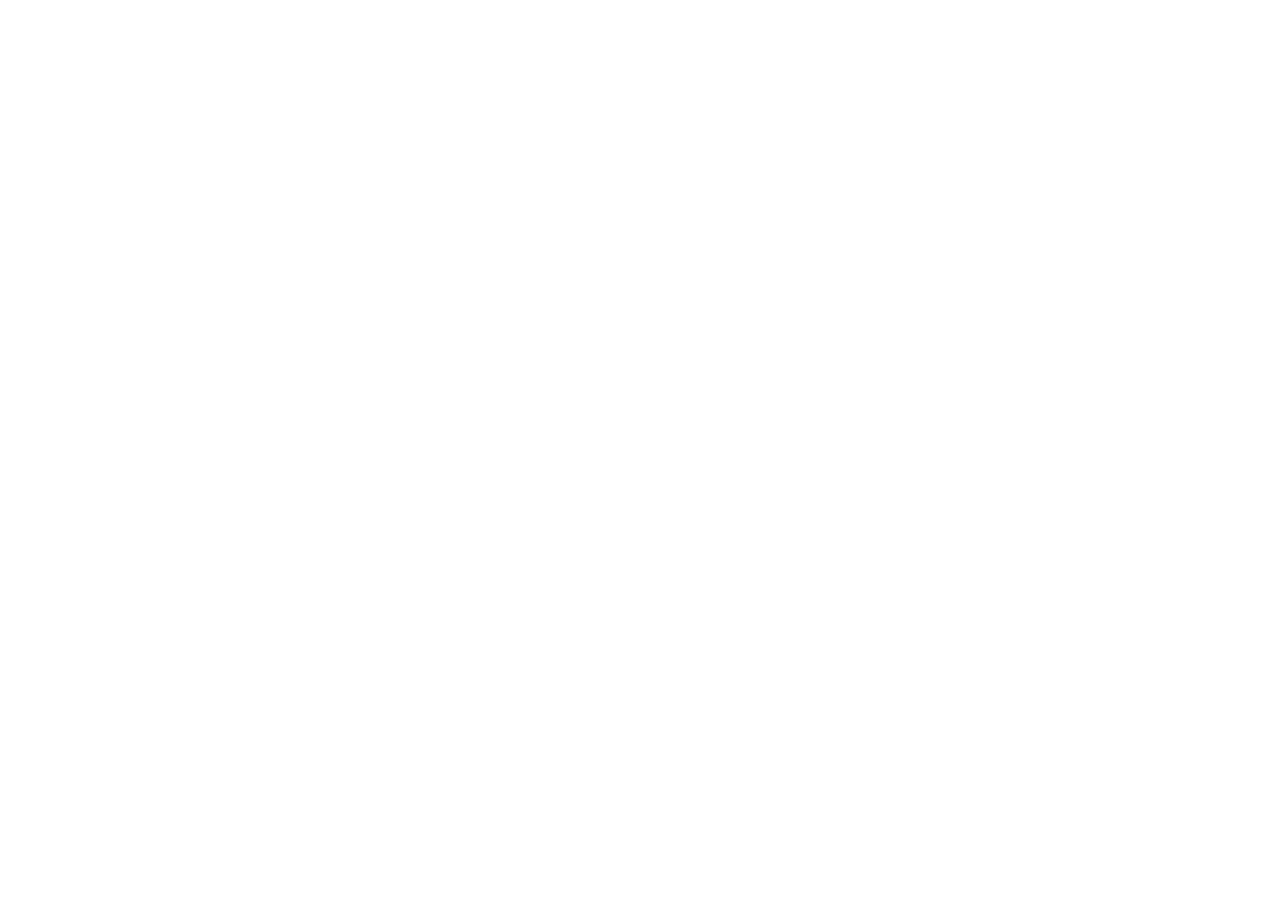
==== 2.html @ ab25a798 "lesson-2" ====
<!DOCTYPE html>
<html lang="en">

<head>
    <meta charset="UTF-8">
    <meta http-equiv="X-UA-Compatible" content="IE=edge">
    <meta name="viewport" content="width=device-width, initial-scale=1.0">
    <title>Document</title>
</head>

<body>
    <script>
        var a = 2;
        var x = 1 + (a *= 2); // Будет 5, т.к. a *= 2 это a = a * 2
        alert(x);
    </script>
</body>

</html>
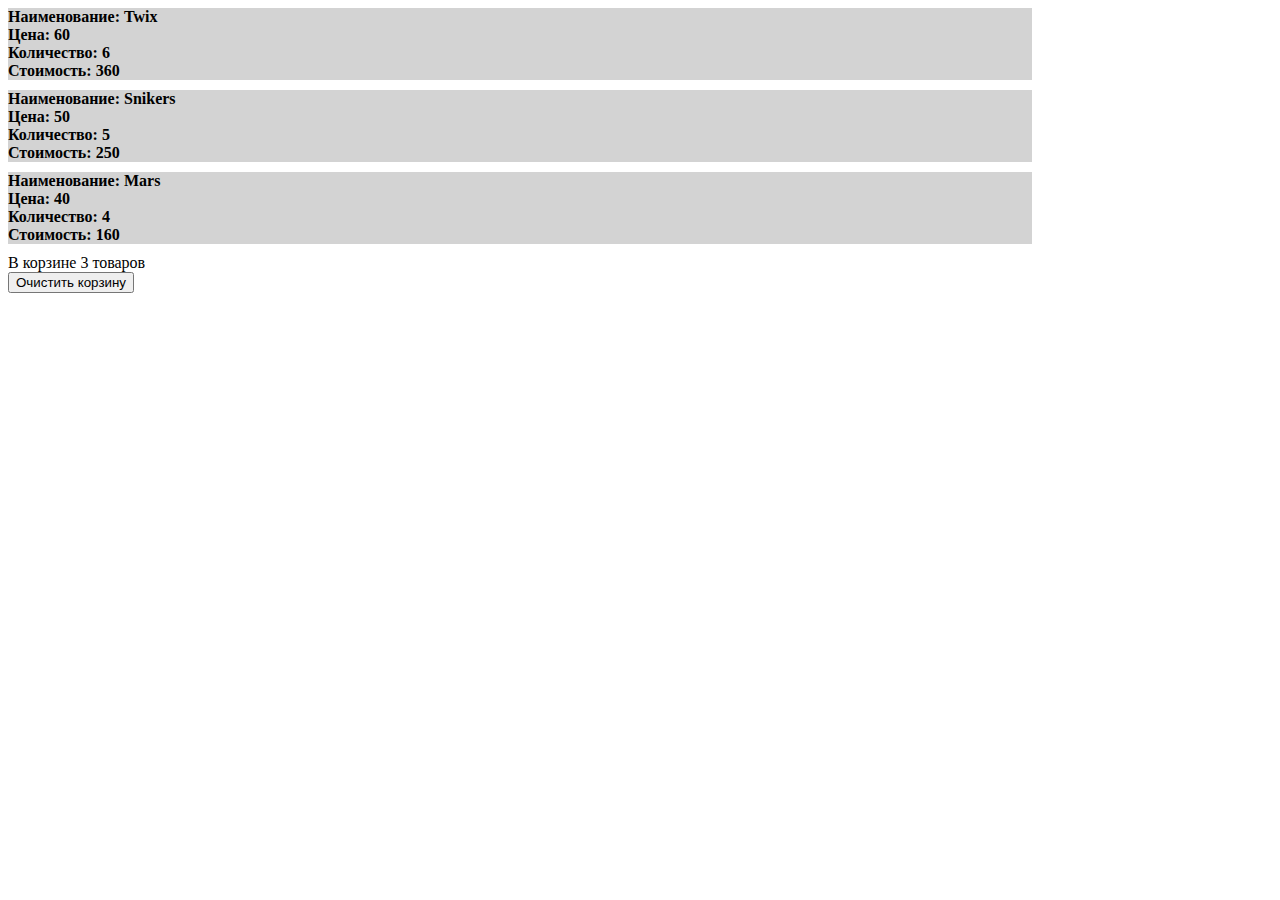
==== commit 93cc3bcc: "5" ====
--- a/2.html
+++ b/2.html
@@ -6,14 +6,18 @@
     <meta http-equiv="X-UA-Compatible" content="IE=edge">
     <meta name="viewport" content="width=device-width, initial-scale=1.0">
     <title>Document</title>
+    <link rel="stylesheet" href="2.css">
 </head>
 
 <body>
-    <script>
-        var a = 2;
-        var x = 1 + (a *= 2); // Будет 5, т.к. a *= 2 это a = a * 2
-        alert(x);
-    </script>
+    <div id="cart">
+
+    </div>
+    <div id="cart__status">
+
+    </div>
+    <button id="clear__btn">Очистить корзину</button>
+    <script src="2.js"></script>
 </body>
 
 </html>--- a/2.css
+++ b/2.css
@@ -0,0 +1,7 @@
+.good {
+    display: flex;
+    flex-direction: column;
+    max-width: 1024px;
+    background-color: lightgrey;
+    margin-bottom: 10px;
+}